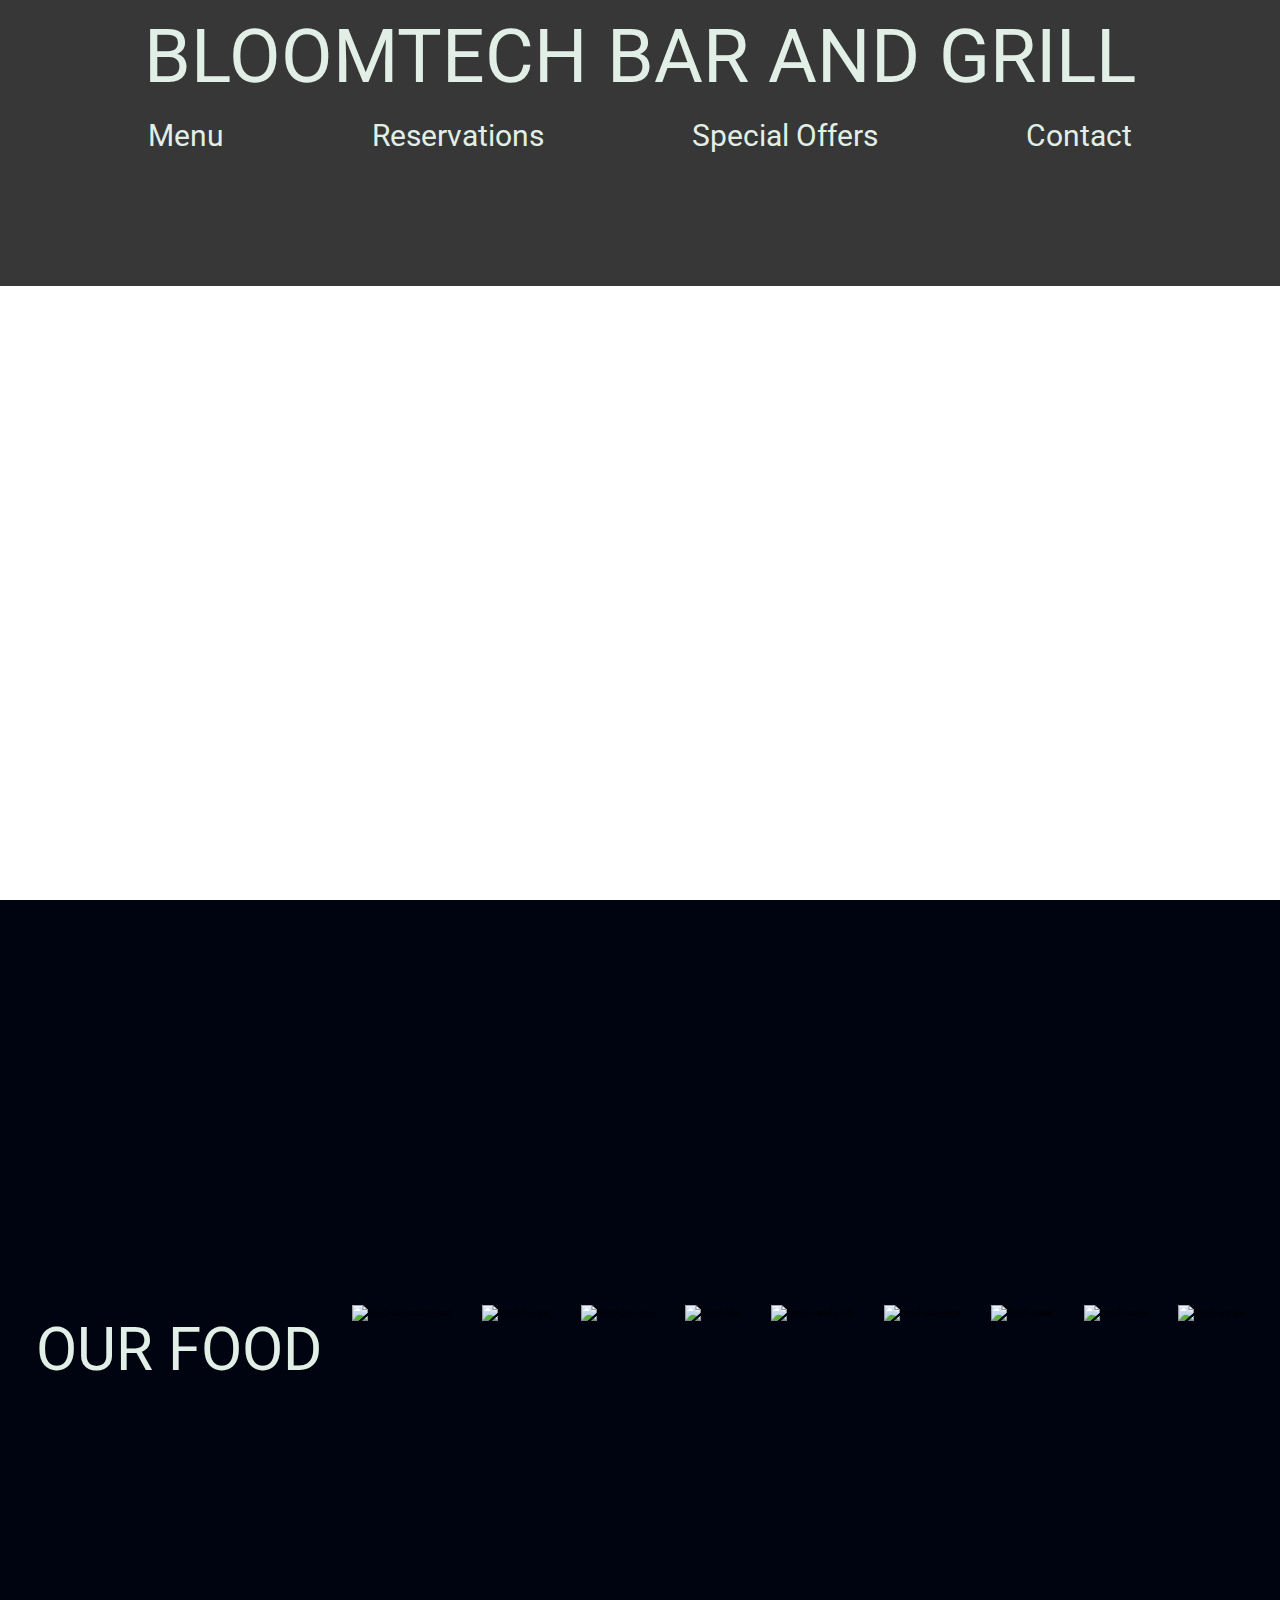
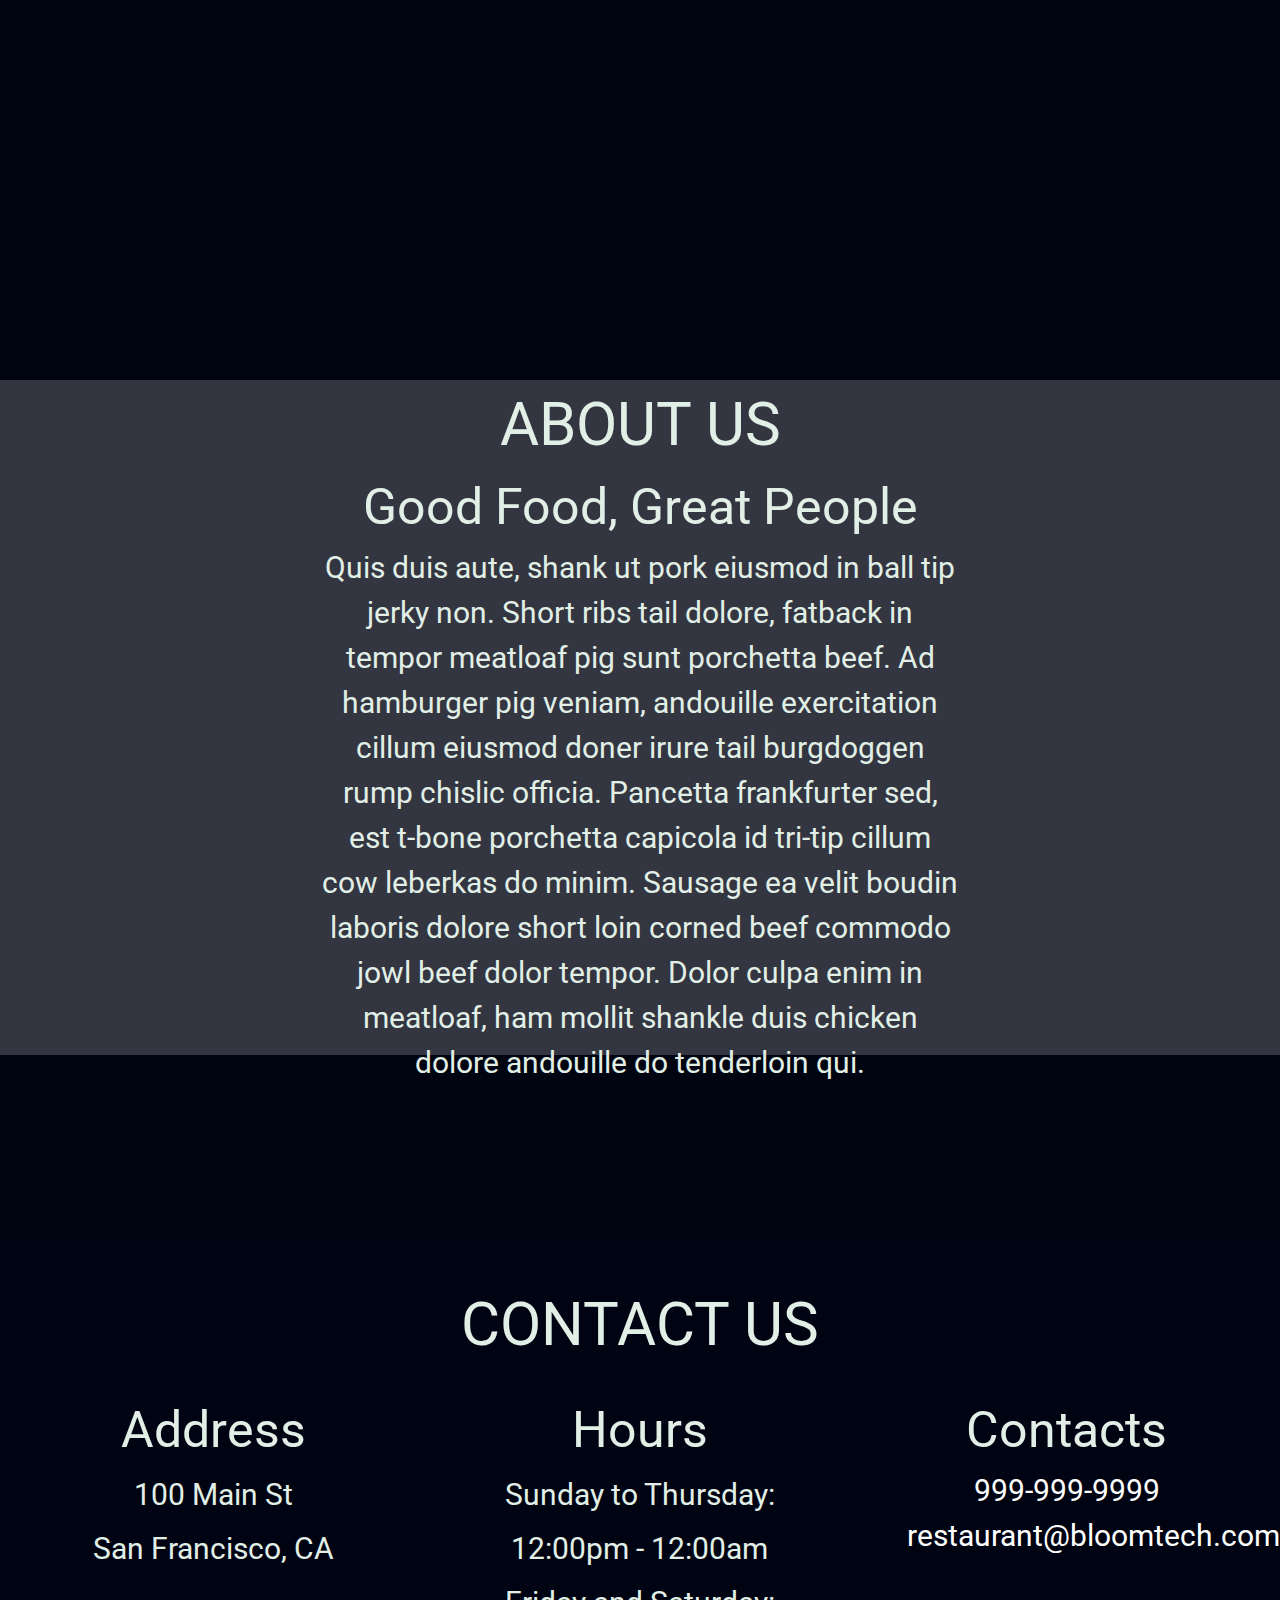
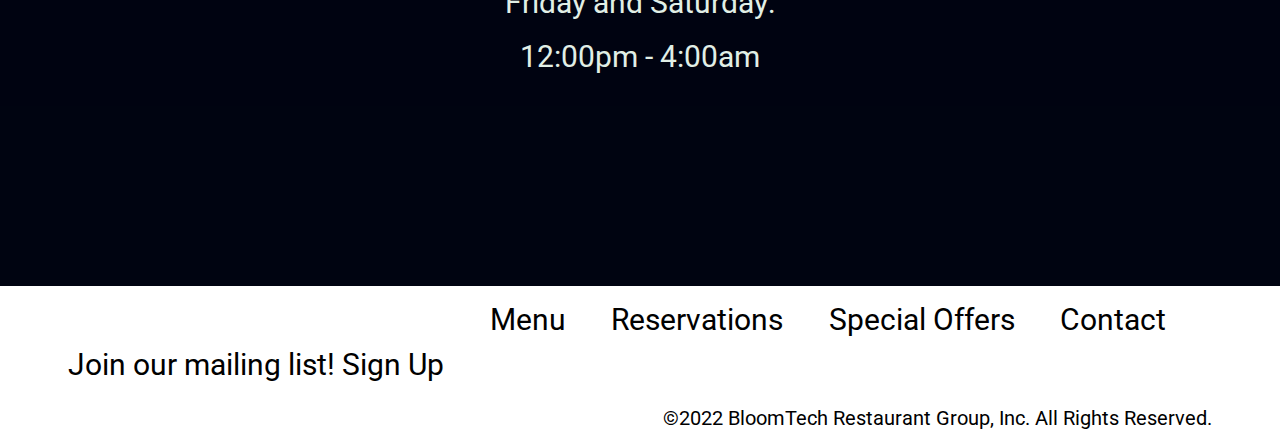
==== index.html @ 84f4d9ce "halfway done, still need to work on menu" ====
<!doctype html>

<html lang="en">

<head>
	<meta charset="utf-8">
	
	<title>Sprint Challenge - Home</title>
	<link rel="stylesheet" href="css/index.css">
	<link href="https://fonts.googleapis.com/css?family=Roboto|Rubik" rel="stylesheet">
	<script src="https://kit.fontawesome.com/5b12ffad4b.js" crossorigin="anonymous"></script>
	<meta name="viewport" content="width=device-width, initial-scale=1.0">
</head>

<body>
	<div>
		<!-- header -->
		<header>
			<div class="site-header">
				<h1><a href="index.html">BLOOMTECH BAR AND GRILL</a></h1>
			<nav >
				<div class="links">
				<a href="menu.html"> Menu</a>
				<a href="#reservations"> Reservations</a> 
				<a href="#specialoffers"> Special Offers</a> 
				<a href="#contact"> Contact</a> 
				</div>
			</nav>
				<div class="social-links">
					<i class="fa-brands fa-square-facebook fa-3x"> </i> 
					<i class="fa-brands fa-square-twitter fa-3x"> </i> 
				 	<i class="fa-brands fa-square-instagram fa-3x"></i> 
				</div>
			</div>	

		</header>

		<!-- gallery section -->
		<section class="gallery">
			<div>
				<h2>OUR FOOD</h2>
					<div class="food-img">
						<img src="img/food-avocadotoast.jpg" alt="food-avocadotoast"> 

						<img src="img/food-burger.jpg" alt="food-burger"> 

						<img src="img/food-poutine.jpg" alt="food-poutine"> 
						<img src="img/food-ribs.jpg" alt="food-ribs"> 

						<img src="img/food-sandwich.jpg" alt="food-sandwich"> 

						<img src="img/food-sausage.jpg" alt="food-sausage"> 

						<img src="img/food-steak.jpg" alt="food-steak"> 

						<img src="img/food-tacos.jpg" alt="food-tacos"> 

						<img src="img/food-wings.jpg" alt="food-wings"> 
				</div>
			</div>
		</section>

		<!-- spacer -->
		<div class="spacer"></div>

		<!-- about section -->
		<section class="about">
			<div class="about-container">
				<h2>ABOUT US</h2>

				<div id="cooks" class="pic">
				</div>

				<div class="text">
					<h3>Good Food, Great People</h3>
					<p>Quis duis aute, shank ut pork eiusmod in ball tip jerky non. Short ribs tail dolore, fatback in
						tempor meatloaf pig sunt porchetta beef. Ad hamburger pig veniam, andouille exercitation cillum
						eiusmod doner irure tail burgdoggen rump chislic officia. Pancetta frankfurter sed, est t-bone
						porchetta capicola id tri-tip cillum cow leberkas do minim. Sausage ea velit boudin laboris
						dolore
						short loin corned beef commodo jowl beef dolor tempor. Dolor culpa enim in meatloaf, ham mollit
						shankle duis chicken dolore andouille do tenderloin qui.</p>
				</div>

				<div id="bartender" class="pic">
				</div>
			</div>
		</section>

		<!-- spacer -->
		<div class="spacer"></div>

		<!-- contact section -->
		<section class="contact">
			<div class="contact-container">
				<h2>CONTACT US</h2>

				<div class="info">
					<div class="address">
						<h3>Address</h3>

						<address>
							<p>100 Main St</p>
							<p>San Francisco, CA</p>
						</address>
					</div>

					<div class="hours">
						<h3>Hours</h3>

						<div>
							<p>Sunday to Thursday:</p>
							<p>12:00pm - 12:00am</p>
							<p>Friday and Saturday:</p>
							<p>12:00pm - 4:00am</p>
						</div>
					</div>

					<div class="contacts">
						<h3>Contacts</h3>

						<div>
							<a id="phone" href="tel:999-999-9999">999-999-9999</a>
							<a id="email" href="mailto:restaurant@bloomtech.com">restaurant@bloomtech.com</a>
						</div>
					</div>
				</div>
			</div>
		</section>

		<!-- spacer -->
		<div class="spacer-sm"></div>

		<!-- footer -->
		<footer>
			<!-- email signup -->
			Join our mailing list!
			Sign Up
			<div class="stackem">
				<!-- nav -->
				<nav class="main">
			
					<a href="menu.html"> Menu</a>
					<a href="#reservations">Reservations</a> 
					<a href="#specialoffers">Special Offers</a> 
					<a href="#contact">Contact</a> 
			
				</nav>
				<!-- copyright -->
			 	<p class="copyright"> ©2022 BloomTech Restaurant Group, Inc. All Rights Reserved.</p>
			</div> 
		</footer>
	</div>
</body>

</html>
---- css/index.css ----
/* http://meyerweb.com/eric/tools/css/reset/ 
   v2.0 | 20110126
   License: none (public domain)
*/

html, body, div, span, applet, object, iframe,
h1, h2, h3, h4, h5, h6, p, blockquote, pre,
a, abbr, acronym, address, big, cite, code,
del, dfn, em, img, ins, kbd, q, s, samp,
small, strike, strong, sub, sup, tt, var,
b, u, i, center,
dl, dt, dd, ol, ul, li,
fieldset, form, label, legend,
table, caption, tbody, tfoot, thead, tr, th, td,
article, aside, canvas, details, embed, 
figure, figcaption, footer, header, hgroup, 
menu, nav, output, ruby, section, summary,
time, mark, audio, video {
	margin: 0;
	padding: 0;
	border: 0;
	font-size: 100%;
	font: inherit;
	vertical-align: baseline;
}
/* HTML5 display-role reset for older browsers */
article, aside, details, figcaption, figure, 
footer, header, hgroup, menu, nav, section {
	display: block;
}
body {
	line-height: 1;
}
ol, ul {
	list-style: none;
}
blockquote, q {
	quotes: none;
}
blockquote:before, blockquote:after,
q:before, q:after {
	content: '';
	content: none;
}
table {
	border-collapse: collapse;
	border-spacing: 0;
}

* {
    box-sizing: border-box;
    
}

html {
    max-width: 1920px;
    min-width: 428px;
    width: 100%;
    font-size: 62.5%;
}

body {
    font-family: 'Roboto', sans-serif;
    line-height: 1.5;
}

h1, h2, h3, h4, h5, h6, p, a, i {
    text-decoration: none;
}

h1 {
    font-size: 7.5rem;
}

h2 {
    font-size: 6rem;
}

h3 {
    font-size: 5rem;
}

p, a {
    font-size: 3rem;
}

/* header section */

header {
    width: 100%;
    height: 100vh;
    background-image: url('../img/home-header.jpg');
    background-size: cover;
    background-position: center;
    background-repeat: no-repeat;
    
      
}
.site-header{
  background-color: rgba(5, 5, 5, 0.8);  
}

nav {
    display: flex;
    justify-content: center;
    align-items: center;
    
}
h1, h2, h3{
    color:rgb(225, 239, 230);
    text-align: center;
}
h1 a{
    color: rgb(225, 239, 230);
    font-size: 7.5rem;
}


.links{
    width:100%;
    height: 100%;
    display: flex;
    justify-content:space-evenly;
    align-items: center;
}
.links a{
    color: rgb(225, 239, 230);
   
    
}
p{
    color: rgb(225, 239, 230)
}
.social-links {
    display: flex;
    justify-content: center;
    align-items: center;
       
}
.social-links i{
    color: rgb(225, 239, 230);
    padding: 5%;
    
    
}

/* spacers */
.spacer {
    width: 100%;
    height: 20vh;
    background-color: rgb(0, 4, 17);
}
.spacer-sm {
    width: 100%;
    height: 20vh;
    background-color: rgb(0, 4, 17);
}

/* gallery section */
.gallery {
    width: 100%;
    height: 100vh;
    text-align: center;
    background-color: rgb(0, 4, 17);
    display: flex;
    justify-content:space-around;
    align-items: center;
       
}

 .gallery div{
    display: flex;
    justify-content:space-around;
    flex-flow: row wrap;
    
    gap: 30px 30px;
  
 }   
    
    
    


/* about us section */
.about {
    width: 100%;
    height: 75vh;
    text-align: center;
    background-image: url("../img/staff-cooks.jpg");
    background-size: cover;
    background-position: top;
    background-repeat: no-repeat;
}

.about-container {
    height: 100%;
    display: flex;
    flex-wrap: wrap;
    justify-content: center;
    align-items: center;
    background-color: rgb(0, 4, 17, .8);
}

.about h2 {
    width: 100%;
}

.about-container .text {
    width: 50%;
}

/* contact us section */
.contact {
    text-align: center;
    background-image: url("../img/jumbo-restaurant.jpg");
    background-size: cover;
    background-position: center;
    background-repeat: no-repeat;
    background-color: rgb(0, 4, 17);
}

.contact-container {
    width: 100%;
    height: 100%;
    background-color: rgb(0, 4, 17, .8);
}

.contact h2 {
    padding-top: 5vh;
}

.contact h3 {
    padding-top: 2.5vh;
}

.contact p {
    padding: .5vh 0;
    
}
.contact a{
    color:white;
}

.info {
    width: 100%;
    display: flex;
    justify-content: space-around;
}

.address {
    width: 25%;
}

.hours {
    width: 25%;
    padding-bottom: 2.5vh;
}

.contacts {
    width: 25%;
}

/* footer section */
footer {
    width: 100%;
    height: 15vh;
    padding-top: 2.5vh;
    font-size: 3rem;
    display: flex;
    justify-content: center;
    align-items: center;
}
footer div{
    width: 60%;
    
}

.main{
    display:flex;
    flex-direction:row;
    justify-content:space-evenly;
    align-items: center;
}
nav.main a{
    width: 2% 0;
    color:black;
}


.copyright {
    color:black;
    font-size: 2rem;
    margin-top: 8%;
    display: flex;
    justify-content: flex-end;
    align-items: flex-end;
    
    
}


/* mobile media query */
@media (max-width: 428px) {
    /* header section */
    

    /* gallery section */
    .gallery {
        height: auto;
    }
    
    /* about us section */

    .about {
        height: 200vh;
    }
    
    .about h2 {
        width: 100%;
        padding-top: 5vh;
    }
    
    .about-container .text {
        width: 85%;
    }
    
    /* contact us section */
    .contact h3 {
        padding-top: 2.5vh;
    }
    
    .info {
        flex-wrap: wrap;
    }
    
    .address {
        width: 100%;
        padding-bottom: 2.5vh;
    }
    
    .hours {
        width: 100%;
    }
    
    .contacts {
        width: 100%;
        padding-bottom: 2.5vh;
    }

    /* footer section */
    footer {
            
            padding-top: 2.5vh;
            font-size: 2rem;
            display: flex;
            justify-content: space-around;
    }
}
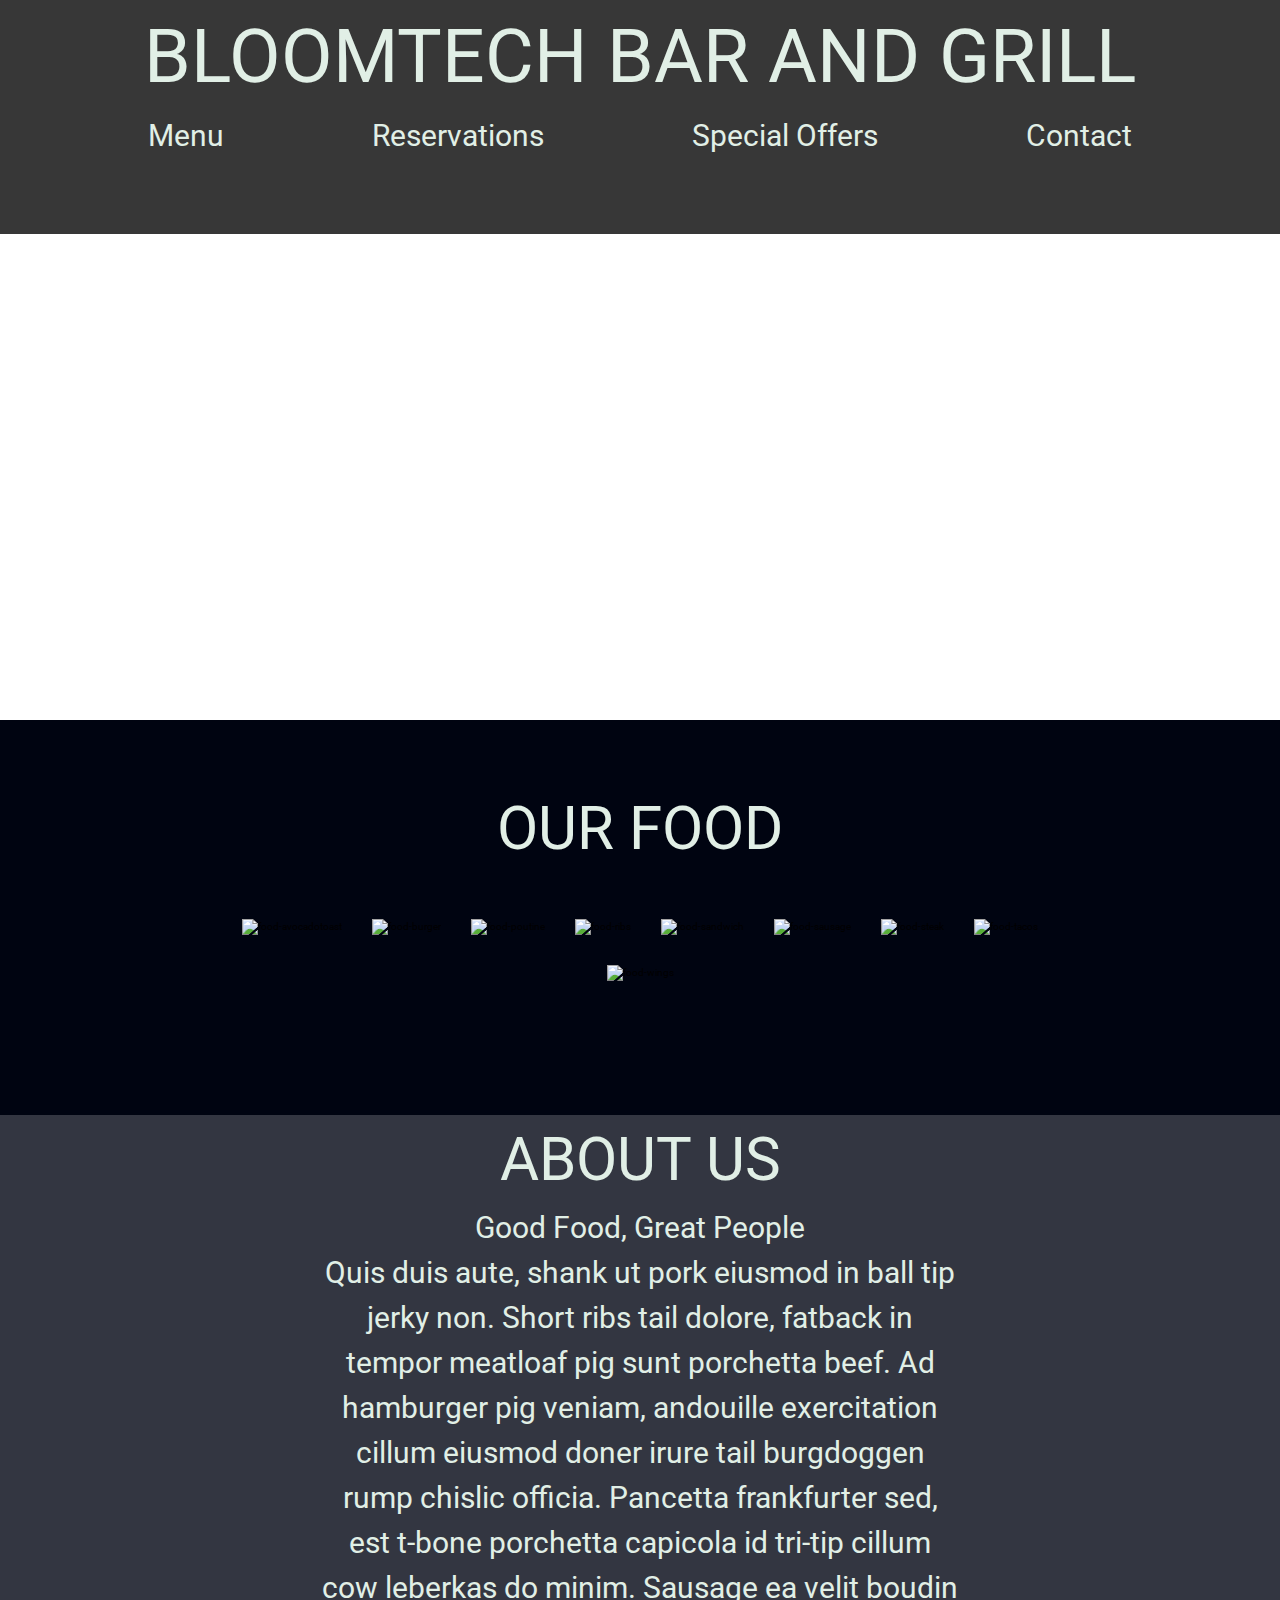
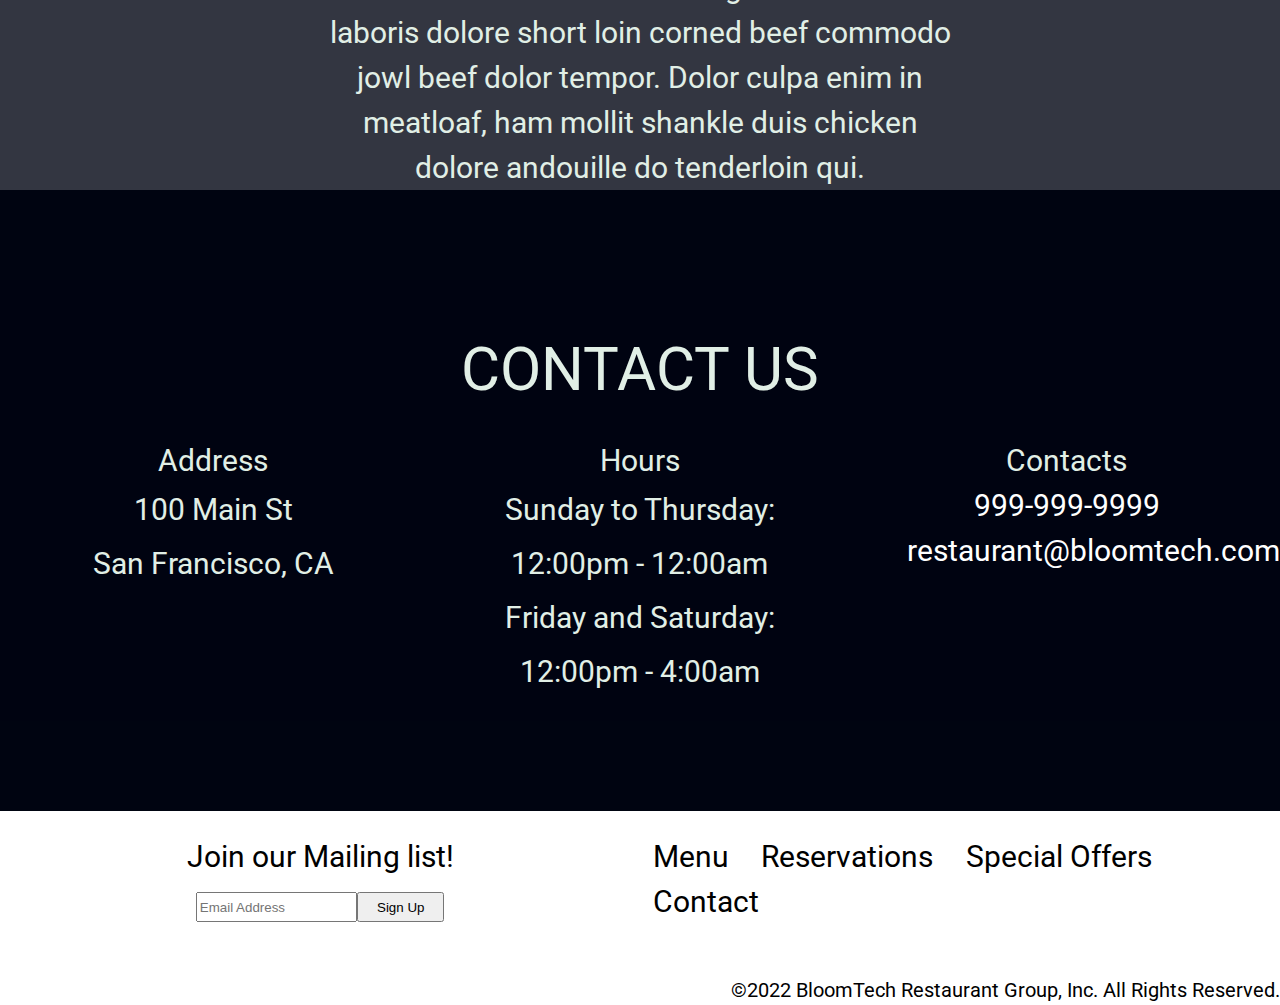
==== commit b269eaa6: "passed all tasks just need to work on style" ====
--- a/index.html
+++ b/index.html
@@ -18,19 +18,20 @@
 		<header>
 			<div class="site-header">
 				<h1><a href="index.html">BLOOMTECH BAR AND GRILL</a></h1>
-			<nav >
+			<nav class="main">
 				<div class="links">
 				<a href="menu.html"> Menu</a>
 				<a href="#reservations"> Reservations</a> 
 				<a href="#specialoffers"> Special Offers</a> 
 				<a href="#contact"> Contact</a> 
 				</div>
-			</nav>
+			
 				<div class="social-links">
 					<i class="fa-brands fa-square-facebook fa-3x"> </i> 
 					<i class="fa-brands fa-square-twitter fa-3x"> </i> 
 				 	<i class="fa-brands fa-square-instagram fa-3x"></i> 
 				</div>
+			</nav>
 			</div>	
 
 		</header>
@@ -40,24 +41,25 @@
 			<div>
 				<h2>OUR FOOD</h2>
 					<div class="food-img">
-						<img src="img/food-avocadotoast.jpg" alt="food-avocadotoast"> 
+							<img src="img/food-avocadotoast.jpg" alt="food-avocadotoast"> 
 
-						<img src="img/food-burger.jpg" alt="food-burger"> 
+							<img src="img/food-burger.jpg" alt="food-burger"> 
 
-						<img src="img/food-poutine.jpg" alt="food-poutine"> 
-						<img src="img/food-ribs.jpg" alt="food-ribs"> 
+							<img src="img/food-poutine.jpg" alt="food-poutine"> 	
+						
+							<img src="img/food-ribs.jpg" alt="food-ribs">
 
-						<img src="img/food-sandwich.jpg" alt="food-sandwich"> 
+							<img src="img/food-sandwich.jpg" alt="food-sandwich"> 
 
-						<img src="img/food-sausage.jpg" alt="food-sausage"> 
+							<img src="img/food-sausage.jpg" alt="food-sausage"> 
+								
+							<img src="img/food-steak.jpg" alt="food-steak"> 
 
-						<img src="img/food-steak.jpg" alt="food-steak"> 
+							<img src="img/food-tacos.jpg" alt="food-tacos"> 
 
-						<img src="img/food-tacos.jpg" alt="food-tacos"> 
-
-						<img src="img/food-wings.jpg" alt="food-wings"> 
-				</div>
-			</div>
+							<img src="img/food-wings.jpg" alt="food-wings">
+						
+					</div>				
 		</section>
 
 		<!-- spacer -->
@@ -133,12 +135,18 @@
 
 		<!-- footer -->
 		<footer>
-			<!-- email signup -->
-			Join our mailing list!
-			Sign Up
+			<div class="sign-up"> 
+				<h3> Join our Mailing list!</h3>
+				
+				<form><!-- email signup -->
+					<input type="email" name="Email" placeholder="Email Address" required ><button>Sign Up</button>
+				</form>
+				
+			</div>
+			
 			<div class="stackem">
 				<!-- nav -->
-				<nav class="main">
+				<nav class="bottom">
 			
 					<a href="menu.html"> Menu</a>
 					<a href="#reservations">Reservations</a> 
@@ -146,9 +154,10 @@
 					<a href="#contact">Contact</a> 
 			
 				</nav>
-				<!-- copyright -->
-			 	<p class="copyright"> ©2022 BloomTech Restaurant Group, Inc. All Rights Reserved.</p>
-			</div> 
+				<p class="copyright"> ©2022 BloomTech Restaurant Group, Inc. All Rights Reserved.</p>
+			</div> <!-- copyright -->
+			 	
+			
 		</footer>
 	</div>
 </body>
--- a/css/index.css
+++ b/css/index.css
@@ -77,7 +77,7 @@
 }
 
 h3 {
-    font-size: 5rem;
+    font-size: 3rem;
 }
 
 p, a {
@@ -88,7 +88,7 @@
 
 header {
     width: 100%;
-    height: 100vh;
+    height: 80vh;
     background-image: url('../img/home-header.jpg');
     background-size: cover;
     background-position: center;
@@ -100,9 +100,10 @@
   background-color: rgba(5, 5, 5, 0.8);  
 }
 
-nav {
-    display: flex;
-    justify-content: center;
+nav .main{
+    display: flex;
+    justify-content: center;
+    flex-direction:column;
     align-items: center;
     
 }
@@ -131,56 +132,50 @@
 p{
     color: rgb(225, 239, 230)
 }
-.social-links {
-    display: flex;
-    justify-content: center;
+.social-links{
+    width:100%;
+    height:100%;
+    display: flex;
+    justify-content:center;
     align-items: center;
        
 }
 .social-links i{
     color: rgb(225, 239, 230);
-    padding: 5%;
-    
-    
+    padding:3%;
+     
 }
 
 /* spacers */
 .spacer {
     width: 100%;
-    height: 20vh;
+    height: 10vh;
     background-color: rgb(0, 4, 17);
 }
 .spacer-sm {
     width: 100%;
-    height: 20vh;
+    height: 10vh;
     background-color: rgb(0, 4, 17);
 }
 
 /* gallery section */
+
 .gallery {
-    width: 100%;
-    height: 100vh;
-    text-align: center;
     background-color: rgb(0, 4, 17);
+    padding-top: 5%;
     display: flex;
     justify-content:space-around;
     align-items: center;
-       
-}
-
- .gallery div{
-    display: flex;
-    justify-content:space-around;
-    flex-flow: row wrap;
-    
+
+}
+.food-img{
+    display: flex;
+    flex-wrap: wrap;
+    justify-content: center;
+    align-content: center;
     gap: 30px 30px;
-  
- }   
-    
-    
-    
-
-
+    padding:5%;
+}
 /* about us section */
 .about {
     width: 100%;
@@ -263,26 +258,52 @@
 /* footer section */
 footer {
     width: 100%;
-    height: 15vh;
+    height: 50%;
     padding-top: 2.5vh;
     font-size: 3rem;
     display: flex;
     justify-content: center;
-    align-items: center;
+    align-content: center;
+    align-items:baseline;
 }
 footer div{
-    width: 60%;
-    
-}
-
-.main{
-    display:flex;
-    flex-direction:row;
-    justify-content:space-evenly;
-    align-items: center;
-}
-nav.main a{
-    width: 2% 0;
+    width:60%;
+}
+.sign-up{
+    width:50%;
+    display: flex;
+    justify-content: center;
+    align-content: center;
+    flex-direction: column;
+    align-items: center;
+    flex-wrap: nowrap ;
+}
+form input{
+    
+    height:30px;
+    width:65%;
+}
+form button{
+    height:30px;
+    width: 35%;
+}
+  
+  
+ .sign-up h3{
+    height:45px;
+    width: 65%;
+    text-align: center;
+    color: black;
+    
+    
+}
+.stackem{
+    height:100%;
+    width: 50%;
+}
+.bottom a{
+    font-size: 3rem;
+    padding: 2%;
     color:black;
 }
 
@@ -302,7 +323,26 @@
 /* mobile media query */
 @media (max-width: 428px) {
     /* header section */
-    
+    *{
+        font-size: 1rem;
+        
+    }
+    header{
+        padding-right: 5%;
+    }
+    nav a{
+        font-size: 2rem;
+
+    }
+    h1 a{
+        font-size: 4rem;
+    }
+    h1,h2{
+        font-size: 3rem;
+    }
+    p{
+        font-size: 3rem;
+    }
 
     /* gallery section */
     .gallery {
@@ -312,7 +352,7 @@
     /* about us section */
 
     .about {
-        height: 200vh;
+        height: 100vh;
     }
     
     .about h2 {
@@ -354,5 +394,35 @@
             font-size: 2rem;
             display: flex;
             justify-content: space-around;
-    }
+      
+            
+    }
+   h3{
+    font-size: medium;
+   }
+   
+    .info{
+        flex-direction: column;
+    }    
+   footer{
+    padding-left: 30%;
+    justify-content: center;
+    align-content: center;
+    flex-direction: column;
+    
+    
+   }
+   .bottom{
+    display: flex;
+    justify-content: center;
+    align-items: center;
+    flex-direction: column;
+   }
+   .bottom a{
+    font-size: 2rem;
+   }
+   .copyright{
+    font-size: small;
+   }
+ 
 }